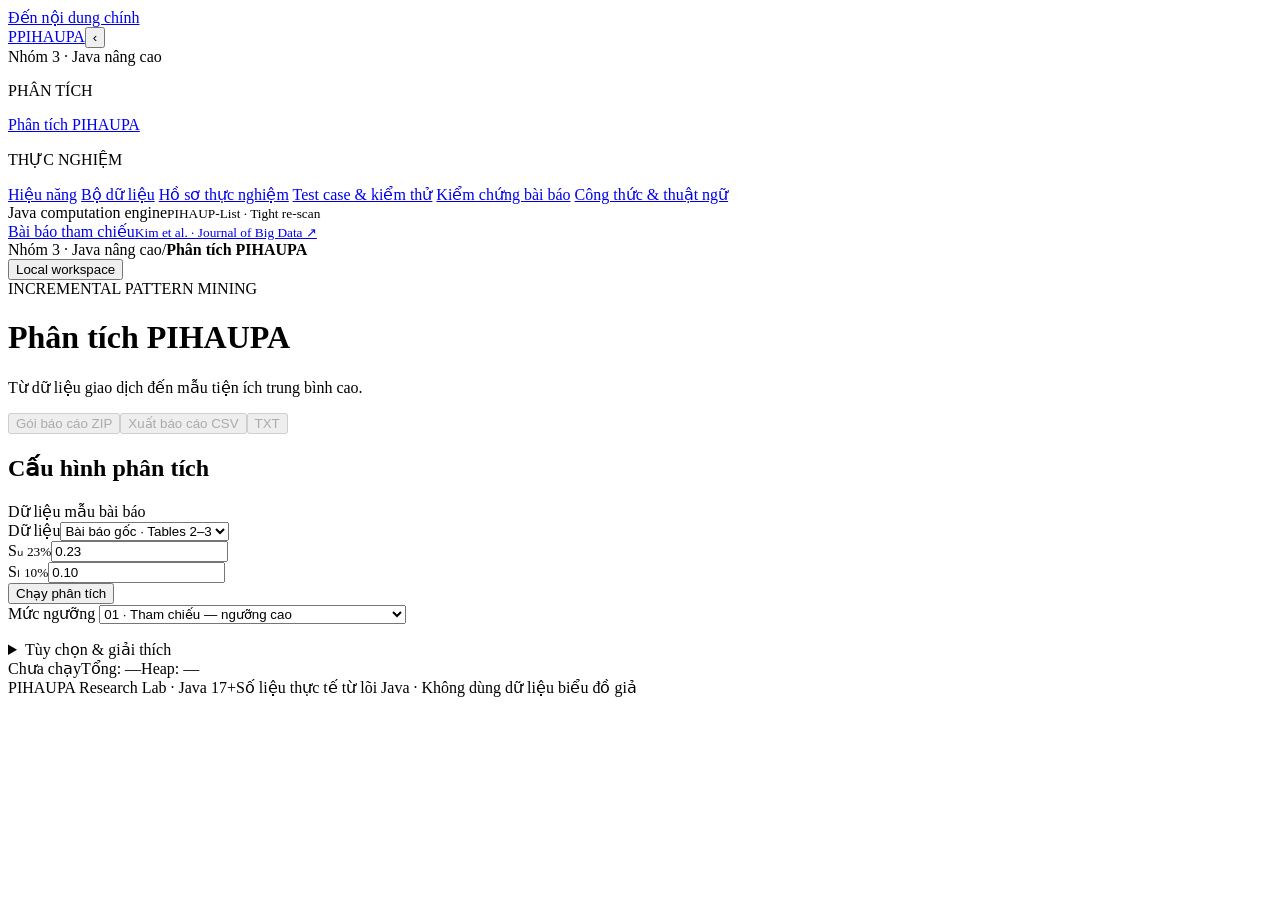
==== src/main/resources/static/index.html @ 7bbae304 "Enhance input source and experiment profile with insertion steps and original ratio; update UI for n" ====
<!doctype html>
<html lang="vi">
  <head>
    <meta charset="utf-8" />
    <meta name="viewport" content="width=device-width, initial-scale=1" />
    <meta
      name="description"
      content="Phòng thực nghiệm PIHAUPA — khai phá mẫu tiện ích trung bình trên dữ liệu tăng dần"
    />
    <title>PIHAUPA · Research Lab</title>
    <link rel="stylesheet" href="/styles.css" />
    <link rel="stylesheet" href="/report.css" />
    <script type="module" src="/app.js"></script>
  </head>

  <body>
    <a class="skip" href="#main">Đến nội dung chính</a>
    <aside class="sidebar" id="sidebar">
      <div class="sidebar-heading">
        <a class="brand" href="#overview"
          ><span class="brand-mark" aria-hidden="true">P</span><span>PIHAUPA</span></a
        ><button
          id="sidebar-hide"
          class="sidebar-control"
          type="button"
          aria-label="Ẩn thanh điều hướng"
          title="Ẩn thanh điều hướng"
        >
          ‹
        </button>
      </div>
      <div class="workspace">
        <div>Nhóm 3 · Java nâng cao</div>
      </div>
      <p class="nav-label">PHÂN TÍCH</p>
      <nav aria-label="Điều hướng chính">
        <a href="#overview" data-page="overview"
          ><span data-icon="overview"></span>Phân tích PIHAUPA</a
        >
      </nav>
      <p class="nav-label">THỰC NGHIỆM</p>
      <nav aria-label="Thực nghiệm và tài liệu">
        <a href="#measurements" data-page="measurements"
          ><span data-icon="measurements"></span>Hiệu năng</a
        >
        <a href="#datasets" data-page="datasets"><span data-icon="datasets"></span>Bộ dữ liệu</a>
        <a href="#runs" data-page="runs"><span data-icon="clock"></span>Hồ sơ thực nghiệm</a>
        <a href="#testcases" data-page="testcases"
          ><span data-icon="verification"></span>Test case & kiểm thử</a
        >
        <a href="#verification" data-page="verification"
          ><span data-icon="verification"></span>Kiểm chứng bài báo</a
        >
        <a href="#glossary" data-page="glossary"
          ><span data-icon="glossary"></span>Công thức & thuật ngữ</a
        >
      </nav>
      <div class="sidebar-note">
        <span class="status-dot"></span> Java computation engine<small
          >PIHAUP-List · Tight re-scan</small
        >
      </div>
      <a
        class="paper-link"
        href="https://doi.org/10.1186/s40537-025-01352-x"
        target="_blank"
        rel="noreferrer"
        ><span data-icon="glossary"></span
        ><span>Bài báo tham chiếu<small>Kim et al. · Journal of Big Data ↗</small></span></a
      >
    </aside>
    <div class="shell">
      <header class="topbar">
        <div class="topbar-navigation">
          <div>
            <span class="breadcrumb">Nhóm 3 · Java nâng cao</span><span class="crumb-sep">/</span
            ><strong id="breadcrumb">Phân tích PIHAUPA</strong>
          </div>
        </div>
        <div class="notification-anchor">
          <button
            id="notifications-toggle"
            class="local-badge"
            type="button"
            aria-expanded="false"
            aria-controls="notifications-panel"
          >
            <span class="status-dot"></span><span id="workspace-state">Local workspace</span
            ><span id="notification-count" class="notification-count" hidden>0</span>
          </button>
          <section
            id="notifications-panel"
            class="notifications-panel"
            aria-label="Thông báo xử lý"
            hidden
          >
            <div class="notification-head">
              <strong>Thông báo</strong
              ><button id="notifications-clear" type="button">Xóa lịch sử</button>
            </div>
            <ol id="notification-list">
              <li class="notification-empty">Chưa có thông báo.</li>
            </ol>
          </section>
        </div>
      </header>
      <main id="main" tabindex="-1">
        <div class="page-heading">
          <div>
            <div class="eyebrow">INCREMENTAL PATTERN MINING</div>
            <h1 id="page-title">Phân tích PIHAUPA</h1>
            <p id="page-description">Từ dữ liệu giao dịch đến mẫu tiện ích trung bình cao.</p>
          </div>
          <div class="heading-actions">
            <button class="button" id="export-zip" disabled>Gói báo cáo ZIP</button
            ><button class="button" id="export" disabled>
              <span data-icon="download"></span>Xuất báo cáo CSV</button
            ><button class="button" id="export-txt" disabled>TXT</button>
          </div>
        </div>
        <section id="run-panel" class="run-panel compact-run" aria-labelledby="run-title">
          <div class="run-intro">
            <h2 id="run-title">Cấu hình phân tích</h2>
            <span id="source-kind" class="tag blue">Dữ liệu mẫu bài báo</span>
          </div>
          <form id="run-form" novalidate>
            <div class="field source-field">
              <label for="source">Dữ liệu</label
              ><select id="source">
                <option value="paper">Bài báo gốc · Tables 2–3</option>
                <option value="upload">Tải tệp TXT lên…</option>
              </select>
            </div>
            <div class="field">
              <label for="su">Sᵤ <small id="su-percent">23%</small></label
              ><input
                id="su"
                aria-label="Ngưỡng trên Su"
                type="number"
                min="0.000001"
                max="1"
                step="any"
                value="0.23"
                required
              />
            </div>
            <div class="field">
              <label for="sl">Sₗ <small id="sl-percent">10%</small></label
              ><input
                id="sl"
                aria-label="Ngưỡng dưới Sl"
                type="number"
                min="0.000001"
                max="1"
                step="any"
                value="0.10"
                required
              />
            </div>
            <button class="button primary" id="run" type="submit">
              <span data-icon="play"></span>Chạy phân tích</button
            ><button type="button" class="button" id="cancel-run" hidden>Hủy lượt chạy</button>
            <div id="upload-fields" class="upload-fields" hidden>
              <div class="field">
                <label for="file">Tệp TXT</label><input id="file" type="file" accept=".txt" />
              </div>
              <div class="field">
                <label for="format">Định dạng TXT</label
                ><select id="format">
                  <option value="transactions">items:TU:itemUtilities</option>
                  <option value="quantitative">Định lượng · external + batch</option>
                </select>
              </div>
            </div>
            <div class="threshold-picker">
              <label for="threshold-mode">Mức ngưỡng</label>
              <select id="threshold-mode">
                <option value="reference">01 · Tham chiếu — ngưỡng cao</option>
                <option value="overview">02 · Tổng quan — Khuyến nghị · 70% / 50% r</option>
                <option value="extended">03 · Mở rộng — khảo sát thêm · 50% / 30% r</option>
                <option value="deep">04 · Ngưỡng thấp — khảo sát sâu · 25% / 10% r</option>
                <option value="custom">05 · Tự nhập — chủ động Sᵤ / Sₗ</option>
              </select>
              <p id="threshold-note" class="subtle" aria-live="polite"></p>
            </div>
            <details id="run-options" class="run-options">
              <summary>Tùy chọn & giải thích</summary>
              <div class="options-body">
                <p id="run-subtitle">Phân tích dữ liệu mẫu từ bài báo gốc.</p>
                <p id="source-hint">9 giao dịch · 6 item · 3 batch theo bài báo</p>
                <p id="preset-hint">Ngưỡng ví dụ bài báo · 0,23 = 23%.</p>
                <label class="check"
                  ><input id="compare" type="checkbox" />Đối chiếu Original / Tight · JVM
                  riêng</label
                >
                <label class="repeat-field" for="repeats"
                  >Số lượt đo
                  <select id="repeats">
                    <option value="1">1 lượt · chạy nhanh</option>
                    <option value="3">3 lượt + 1 warm-up</option>
                    <option value="5">5 lượt + 1 warm-up</option>
                  </select></label
                >
                <label class="repeat-field" for="size-percent"
                  >Kích thước dữ liệu
                  <select id="size-percent">
                    <option value="20">20% đầu tệp</option><option value="25">25% đầu tệp</option><option value="40">40% đầu tệp</option><option value="60">60% đầu tệp</option><option value="80">80% đầu tệp</option>
                    <option value="50">50% đầu tệp</option>
                    <option value="75">75% đầu tệp</option>
                    <option value="100" selected>100% · toàn bộ</option>
                  </select>
                </label>
                <button type="button" id="run-size-suite" class="button">
                  Thực nghiệm kích thước · 20 → 40 → 60 → 80 → 100%
                </button>
                <p class="subtle">
                  Giữ nguyên Sᵤ/Sₗ và số lượt đo. Các mẫu nhỏ lấy giao dịch đầu theo thứ tự gốc,
                  chia lại DB0/DB1/DB2. Vẫn đọc/kiểm tra toàn tệp; thời gian đọc không đại diện chi
                  phí đọc riêng phần mẫu. Đây là thực nghiệm hiệu năng, không phải testcase khẳng
                  định kết quả đúng.
                </p>
                <label class="repeat-field" for="insertion-steps">Chia batch
                  <select id="insertion-steps"><option value="0">Mặc định của nguồn</option><option value="9">OR + 9 lần chèn · như Fig. 8–9</option></select>
                </label>
                <label class="repeat-field" for="original-ratio">OR ban đầu
                  <select id="original-ratio"><option value="0.82">82% · dữ liệu dày</option><option value="0.955">95,5% · kịch bản Bms-pos</option><option value="0.998">99,8% · kịch bản Chainstore</option></select>
                </label>
                <div class="metric-details">
                  <span id="live-read">Đọc: —</span><span id="live-algorithm">Thuật toán: —</span
                  ><span id="live-heap-detail">Đỉnh heap lấy mẫu: —</span>
                </div>
                <div id="phase-trail" class="phase-trail" hidden></div>
                <div id="status" class="run-status" role="status" aria-live="polite" hidden></div>
              </div>
            </details>
          </form>
          <p id="pending-run" class="pending-note" hidden></p>
          <div id="live-metrics" class="live-metrics" role="status" aria-live="polite">
            <span id="live-phase">Chưa chạy</span><span id="live-total">Tổng: —</span
            ><span id="live-heap">Heap: —</span>
          </div>
        </section>
        <details id="progress-panel" class="progress process-log" hidden open>
          <summary>Nhật ký quy trình chạy</summary>
          <div class="run-progress-header">
            <strong id="run-progress-label">Đang chuẩn bị…</strong
            ><span id="run-progress-count"></span
            ><button type="button" id="cancel-active-job" class="button" hidden>
              Hủy lượt đang chạy
            </button>
          </div>
          <progress id="run-progress-bar" max="100" aria-label="Tiến độ các mốc xử lý"></progress>
          <p class="subtle" id="run-progress-note">
            Tiến độ theo mốc xử lý, không phải phần trăm thời gian.
          </p>
          <p id="current-operation" role="status" aria-live="polite">Chưa chạy.</p>
          <pre id="progress-log" aria-label="Nhật ký xử lý theo thời gian"></pre>
        </details>
        <div id="status-toast" class="status-toast" role="status" aria-live="polite" hidden></div>
        <div id="error" class="alert error" role="alert" hidden></div>
        <div id="content"></div>
        <footer class="footer">
          <span>PIHAUPA Research Lab <span class="footer-dot">·</span> Java 17+</span
          ><span>Số liệu thực tế từ lõi Java · Không dùng dữ liệu biểu đồ giả</span>
        </footer>
      </main>
    </div>
  </body>
</html>
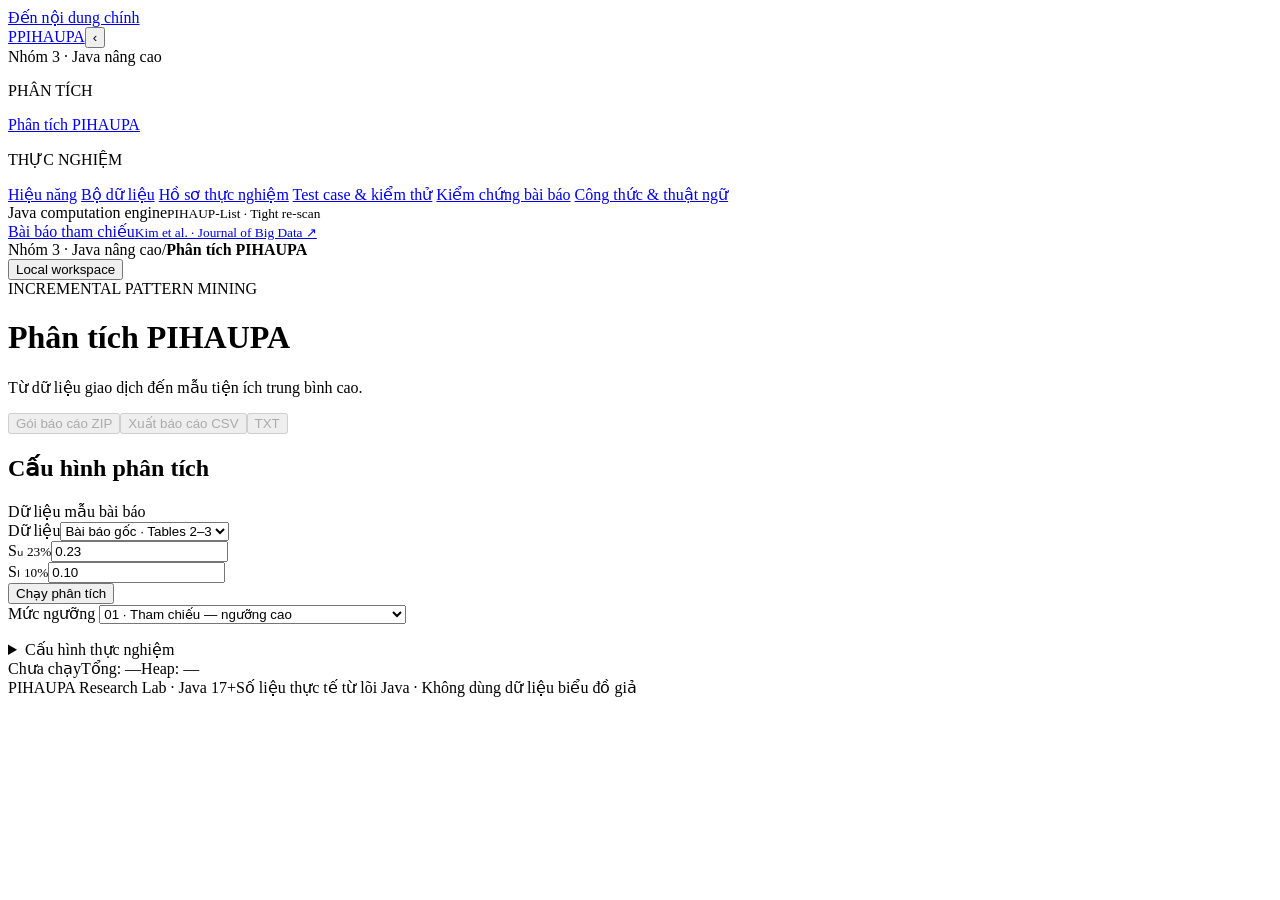
==== commit 620e1eb0: "Compact experiment settings and clarify reporting memory failures" ====
--- a/src/main/resources/static/index.html
+++ b/src/main/resources/static/index.html
@@ -176,7 +176,7 @@
               <label for="threshold-mode">Mức ngưỡng</label>
               <select id="threshold-mode">
                 <option value="reference">01 · Tham chiếu — ngưỡng cao</option>
-                <option value="overview">02 · Tổng quan — Khuyến nghị · 70% / 50% r</option>
+                <option value="overview">02 · Tổng quan · 70% / 50% r</option>
                 <option value="extended">03 · Mở rộng — khảo sát thêm · 50% / 30% r</option>
                 <option value="deep">04 · Ngưỡng thấp — khảo sát sâu · 25% / 10% r</option>
                 <option value="custom">05 · Tự nhập — chủ động Sᵤ / Sₗ</option>
@@ -184,47 +184,66 @@
               <p id="threshold-note" class="subtle" aria-live="polite"></p>
             </div>
             <details id="run-options" class="run-options">
-              <summary>Tùy chọn & giải thích</summary>
+              <summary>Cấu hình thực nghiệm</summary>
               <div class="options-body">
-                <p id="run-subtitle">Phân tích dữ liệu mẫu từ bài báo gốc.</p>
-                <p id="source-hint">9 giao dịch · 6 item · 3 batch theo bài báo</p>
-                <p id="preset-hint">Ngưỡng ví dụ bài báo · 0,23 = 23%.</p>
-                <label class="check"
-                  ><input id="compare" type="checkbox" />Đối chiếu Original / Tight · JVM
-                  riêng</label
-                >
-                <label class="repeat-field" for="repeats"
-                  >Số lượt đo
-                  <select id="repeats">
-                    <option value="1">1 lượt · chạy nhanh</option>
-                    <option value="3">3 lượt + 1 warm-up</option>
-                    <option value="5">5 lượt + 1 warm-up</option>
-                  </select></label
-                >
-                <label class="repeat-field" for="size-percent"
-                  >Kích thước dữ liệu
-                  <select id="size-percent">
-                    <option value="20">20% đầu tệp</option><option value="25">25% đầu tệp</option><option value="40">40% đầu tệp</option><option value="60">60% đầu tệp</option><option value="80">80% đầu tệp</option>
-                    <option value="50">50% đầu tệp</option>
-                    <option value="75">75% đầu tệp</option>
-                    <option value="100" selected>100% · toàn bộ</option>
-                  </select>
-                </label>
-                <button type="button" id="run-size-suite" class="button">
-                  Thực nghiệm kích thước · 20 → 40 → 60 → 80 → 100%
-                </button>
-                <p class="subtle">
-                  Giữ nguyên Sᵤ/Sₗ và số lượt đo. Các mẫu nhỏ lấy giao dịch đầu theo thứ tự gốc,
-                  chia lại DB0/DB1/DB2. Vẫn đọc/kiểm tra toàn tệp; thời gian đọc không đại diện chi
-                  phí đọc riêng phần mẫu. Đây là thực nghiệm hiệu năng, không phải testcase khẳng
-                  định kết quả đúng.
-                </p>
-                <label class="repeat-field" for="insertion-steps">Chia batch
-                  <select id="insertion-steps"><option value="0">Mặc định của nguồn</option><option value="9">OR + 9 lần chèn · như Fig. 8–9</option></select>
-                </label>
-                <label class="repeat-field" for="original-ratio">OR ban đầu
-                  <select id="original-ratio"><option value="0.82">82% · dữ liệu dày</option><option value="0.955">95,5% · kịch bản Bms-pos</option><option value="0.998">99,8% · kịch bản Chainstore</option></select>
-                </label>
+                <div class="config-grid">
+                  <label class="config-field" for="repeats"
+                    >Số lượt đo<select id="repeats">
+                      <option value="1">1 lượt</option>
+                      <option value="3">3 lượt + 1 warm-up</option>
+                      <option value="5">5 lượt + 1 warm-up</option>
+                    </select></label
+                  >
+                  <label class="config-field" for="size-percent"
+                    >Dữ liệu sử dụng<select id="size-percent">
+                      <option value="20">20%</option>
+                      <option value="25">25%</option>
+                      <option value="40">40%</option>
+                      <option value="50">50%</option>
+                      <option value="60">60%</option>
+                      <option value="75">75%</option>
+                      <option value="80">80%</option>
+                      <option value="100" selected>100% · toàn bộ</option>
+                    </select></label
+                  >
+                  <label class="config-field" for="insertion-steps"
+                    >Chia batch<select id="insertion-steps">
+                      <option value="0">Mặc định của nguồn</option>
+                      <option value="9">OR + 9 lần chèn</option>
+                    </select></label
+                  >
+                  <label class="config-field" for="original-ratio"
+                    >OR · tỷ lệ DB0<select id="original-ratio">
+                      <option value="0.82">82% · dữ liệu dày</option>
+                      <option value="0.955">95,5% · Bms-pos</option>
+                      <option value="0.998">99,8% · Chainstore</option>
+                    </select></label
+                  >
+                </div>
+                <div class="config-actions">
+                  <label class="check"
+                    ><input id="compare" type="checkbox" /><span
+                      >Đối chiếu Original / Tight<small>Chạy thêm hai JVM riêng</small></span
+                    ></label
+                  ><button type="button" id="run-size-suite" class="button">
+                    Đo dãy 20 → 100%
+                  </button>
+                </div>
+                <details class="config-help">
+                  <summary>Giải thích cấu hình</summary>
+                  <p id="run-subtitle">Phân tích dữ liệu mẫu từ bài báo gốc.</p>
+                  <p id="source-hint">9 giao dịch · 6 item · 3 batch theo bài báo</p>
+                  <p id="preset-hint">Ngưỡng ví dụ bài báo · 0,23 = 23%.</p>
+                  <p>
+                    Dãy kích thước: 20/40/60/80/100%, giữ ngưỡng và số lượt đo. Lấy phần đầu theo
+                    thứ tự gốc; vẫn đọc và kiểm tra toàn tệp. Đây là thực nghiệm hiệu năng, không
+                    phải testcase.
+                  </p>
+                  <p>
+                    OR chỉ áp dụng khi chọn 9 lần chèn. Đo lặp và đối chiếu tăng tổng số lượt khai
+                    phá; 1 lượt không đảm bảo chạy nhanh khi ngưỡng thấp.
+                  </p>
+                </details>
                 <div class="metric-details">
                   <span id="live-read">Đọc: —</span><span id="live-algorithm">Thuật toán: —</span
                   ><span id="live-heap-detail">Đỉnh heap lấy mẫu: —</span>
@@ -241,7 +260,10 @@
           </div>
         </section>
         <details id="progress-panel" class="progress process-log" hidden open>
-          <summary>Nhật ký quy trình chạy</summary>
+          <summary>
+            Nhật ký quy trình chạy
+            <span id="run-elapsed-summary" class="run-elapsed">00:00:00</span>
+          </summary>
           <div class="run-progress-header">
             <strong id="run-progress-label">Đang chuẩn bị…</strong
             ><span id="run-progress-count"></span
@@ -253,6 +275,8 @@
           <p class="subtle" id="run-progress-note">
             Tiến độ theo mốc xử lý, không phải phần trăm thời gian.
           </p>
+          <p id="run-job-source" class="subtle"></p>
+          <p id="run-workload" class="run-workload" hidden></p>
           <p id="current-operation" role="status" aria-live="polite">Chưa chạy.</p>
           <pre id="progress-log" aria-label="Nhật ký xử lý theo thời gian"></pre>
         </details>
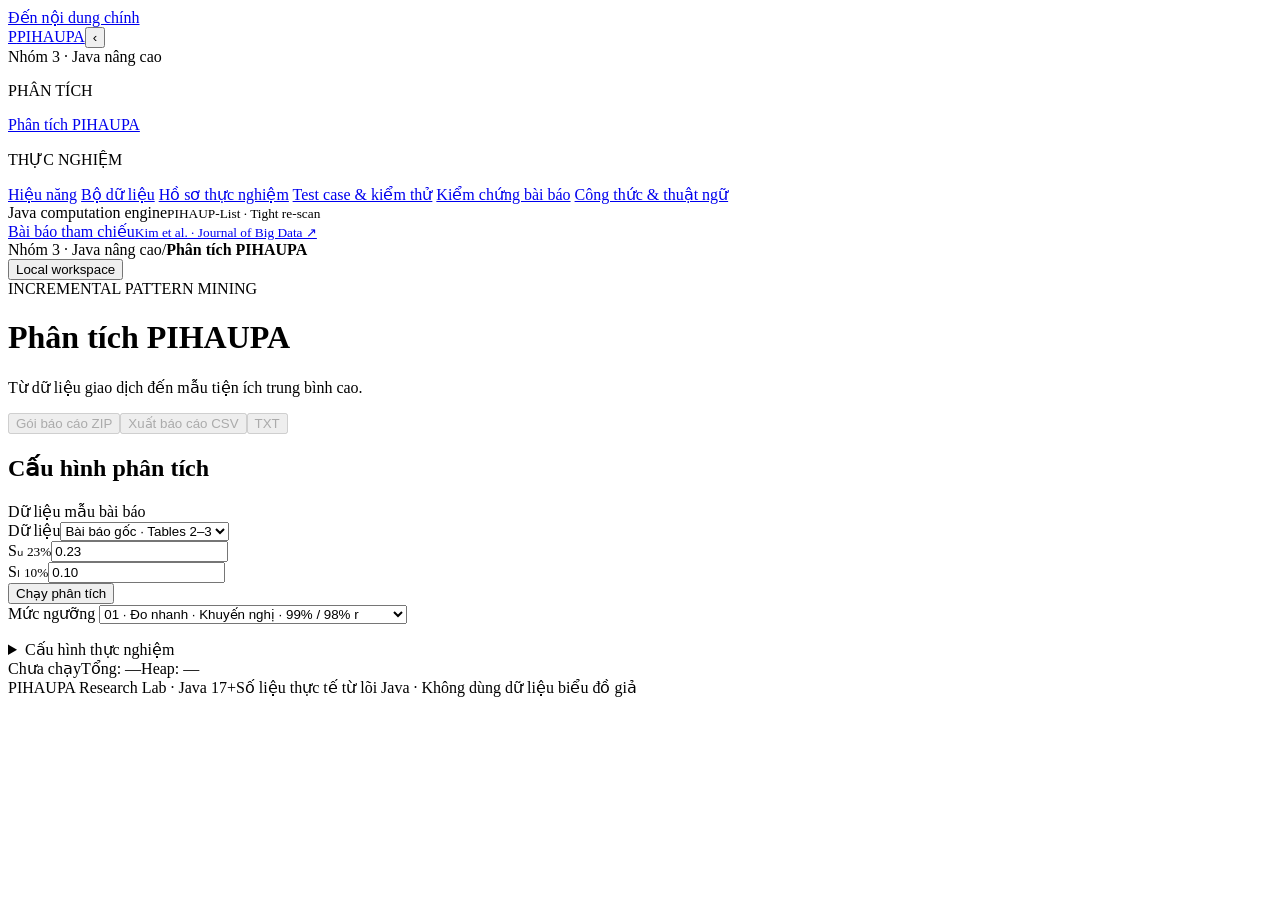
==== commit 35a3566c: "Add measured quick and balanced threshold presets for all supplied datasets" ====
--- a/src/main/resources/static/index.html
+++ b/src/main/resources/static/index.html
@@ -175,11 +175,13 @@
             <div class="threshold-picker">
               <label for="threshold-mode">Mức ngưỡng</label>
               <select id="threshold-mode">
-                <option value="reference">01 · Tham chiếu — ngưỡng cao</option>
-                <option value="overview">02 · Tổng quan · 70% / 50% r</option>
-                <option value="extended">03 · Mở rộng — khảo sát thêm · 50% / 30% r</option>
-                <option value="deep">04 · Ngưỡng thấp — khảo sát sâu · 25% / 10% r</option>
-                <option value="custom">05 · Tự nhập — chủ động Sᵤ / Sₗ</option>
+                <option value="quick">01 · Đo nhanh · Khuyến nghị · 99% / 98% r</option>
+                <option value="balanced">02 · Cân bằng · 95% / 90% r</option>
+                <option value="reference">03 · Tham chiếu nguồn</option>
+                <option value="overview">04 · Tổng quan · 70% / 50% r</option>
+                <option value="extended">05 · Mở rộng · 50% / 30% r</option>
+                <option value="deep">06 · Chuyên sâu · Có thể chạy lâu · 25% / 10% r</option>
+                <option value="custom">07 · Tự nhập Sᵤ / Sₗ</option>
               </select>
               <p id="threshold-note" class="subtle" aria-live="polite"></p>
             </div>
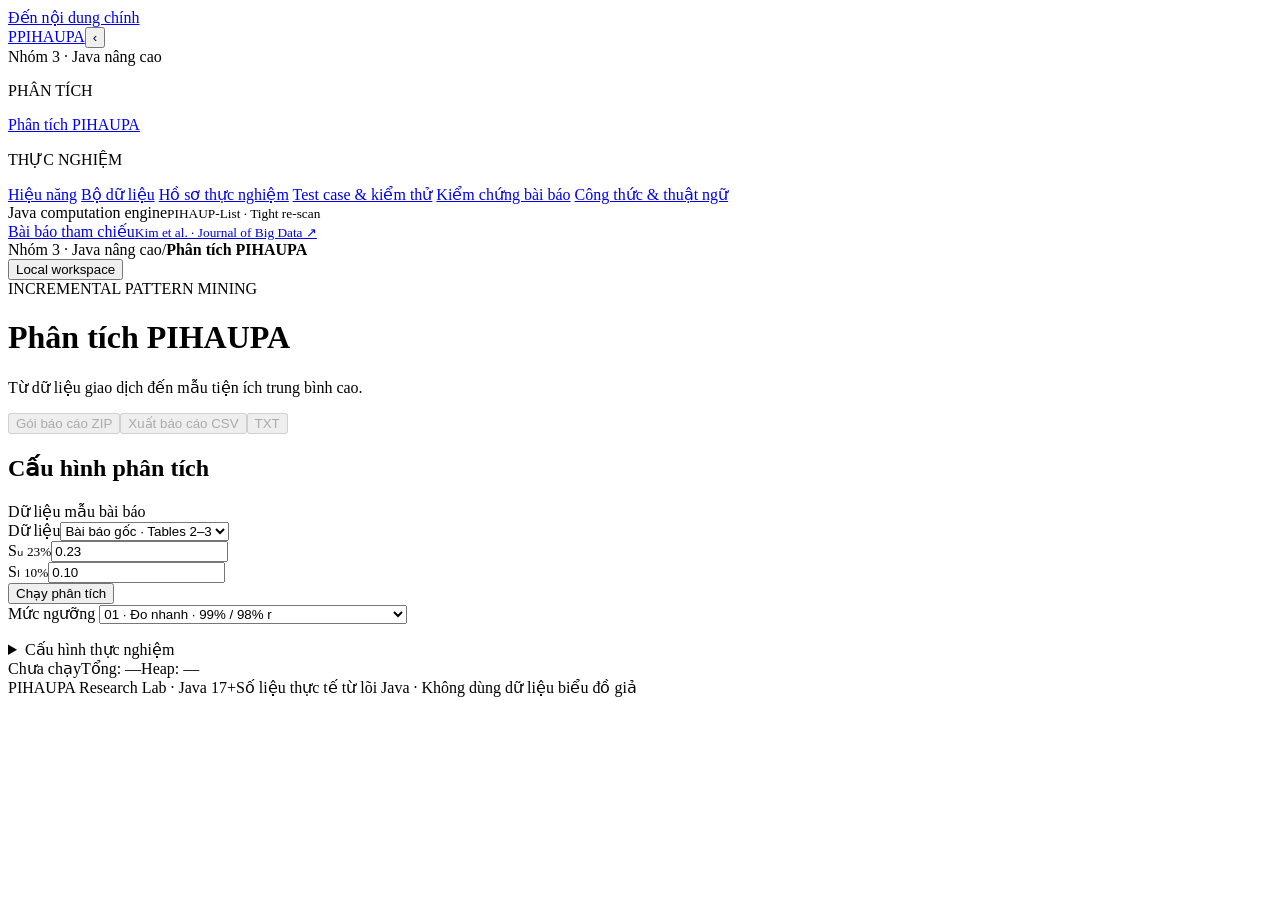
==== commit 6b534082: "Calibrate per-dataset survey thresholds with repeated mining runs" ====
--- a/src/main/resources/static/index.html
+++ b/src/main/resources/static/index.html
@@ -175,13 +175,14 @@
             <div class="threshold-picker">
               <label for="threshold-mode">Mức ngưỡng</label>
               <select id="threshold-mode">
-                <option value="quick">01 · Đo nhanh · Khuyến nghị · 99% / 98% r</option>
-                <option value="balanced">02 · Cân bằng · 95% / 90% r</option>
-                <option value="reference">03 · Tham chiếu nguồn</option>
-                <option value="overview">04 · Tổng quan · 70% / 50% r</option>
-                <option value="extended">05 · Mở rộng · 50% / 30% r</option>
-                <option value="deep">06 · Chuyên sâu · Có thể chạy lâu · 25% / 10% r</option>
-                <option value="custom">07 · Tự nhập Sᵤ / Sₗ</option>
+                <option value="quick">01 · Đo nhanh · 99% / 98% r</option>
+                <option value="survey">02 · Khảo sát · Khuyến nghị · Theo từng tệp</option>
+                <option value="balanced">03 · Cân bằng · 95% / 90% r</option>
+                <option value="reference">04 · Tham chiếu nguồn</option>
+                <option value="overview">05 · Tổng quan · 70% / 50% r</option>
+                <option value="extended">06 · Mở rộng · 50% / 30% r</option>
+                <option value="deep">07 · Chuyên sâu · Có thể chạy lâu · 25% / 10% r</option>
+                <option value="custom">08 · Tự nhập Sᵤ / Sₗ</option>
               </select>
               <p id="threshold-note" class="subtle" aria-live="polite"></p>
             </div>
@@ -192,7 +193,7 @@
                   <label class="config-field" for="repeats"
                     >Số lượt đo<select id="repeats">
                       <option value="1">1 lượt</option>
-                      <option value="3">3 lượt + 1 warm-up</option>
+                      <option value="3" selected>3 lượt + 1 warm-up · Khuyến nghị</option>
                       <option value="5">5 lượt + 1 warm-up</option>
                     </select></label
                   >
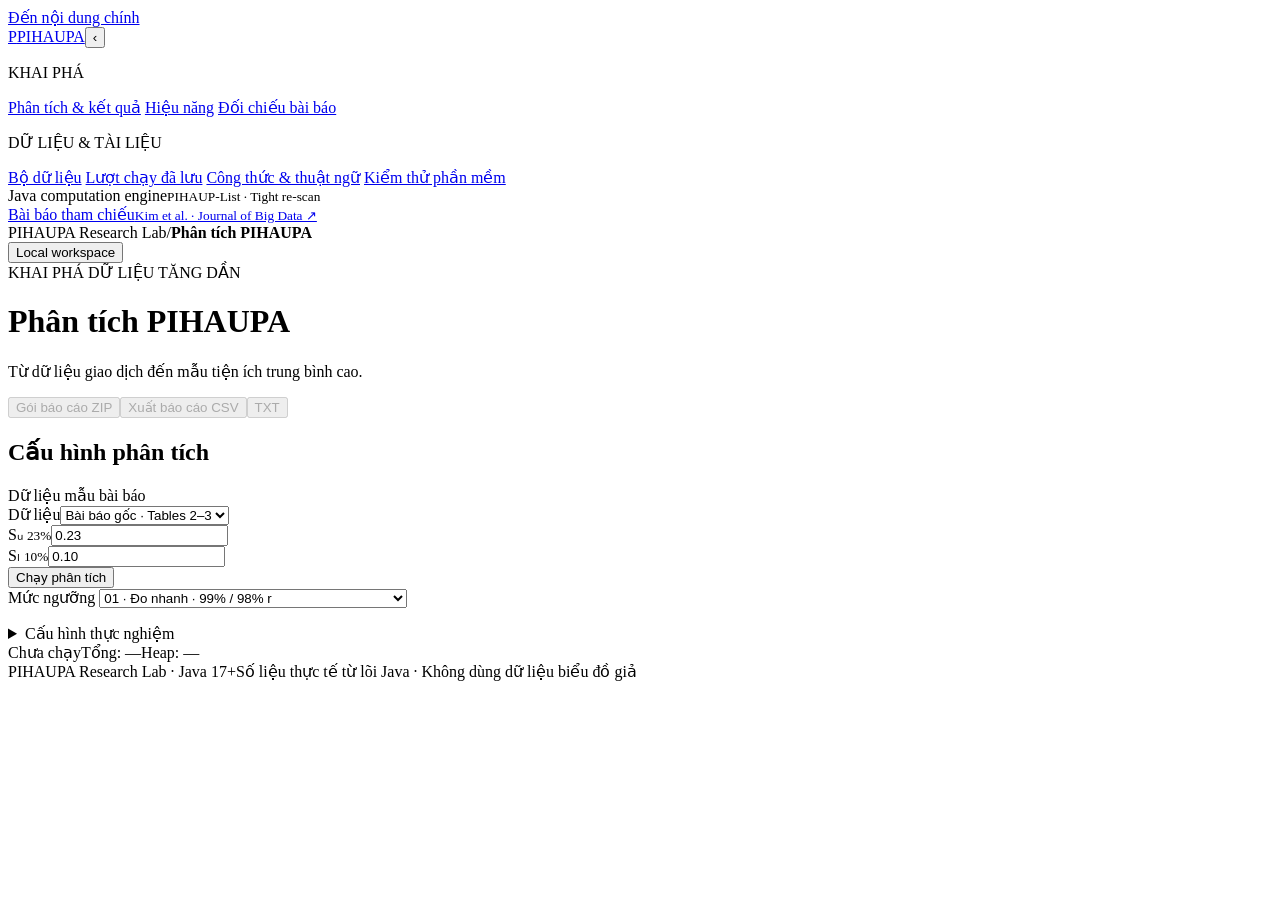
==== commit 934a8d7e: "Simplify research UI and align runtime presentation with paper metrics" ====
--- a/src/main/resources/static/index.html
+++ b/src/main/resources/static/index.html
@@ -29,30 +29,27 @@
           ‹
         </button>
       </div>
-      <div class="workspace">
-        <div>Nhóm 3 · Java nâng cao</div>
-      </div>
-      <p class="nav-label">PHÂN TÍCH</p>
+      <p class="nav-label">KHAI PHÁ</p>
       <nav aria-label="Điều hướng chính">
         <a href="#overview" data-page="overview"
-          ><span data-icon="overview"></span>Phân tích PIHAUPA</a
-        >
-      </nav>
-      <p class="nav-label">THỰC NGHIỆM</p>
-      <nav aria-label="Thực nghiệm và tài liệu">
+          ><span data-icon="overview"></span>Phân tích & kết quả</a
+        >
         <a href="#measurements" data-page="measurements"
           ><span data-icon="measurements"></span>Hiệu năng</a
         >
+        <a href="#verification" data-page="verification"
+          ><span data-icon="verification"></span>Đối chiếu bài báo</a
+        >
+      </nav>
+      <p class="nav-label">DỮ LIỆU & TÀI LIỆU</p>
+      <nav aria-label="Dữ liệu và tài liệu">
         <a href="#datasets" data-page="datasets"><span data-icon="datasets"></span>Bộ dữ liệu</a>
-        <a href="#runs" data-page="runs"><span data-icon="clock"></span>Hồ sơ thực nghiệm</a>
-        <a href="#testcases" data-page="testcases"
-          ><span data-icon="verification"></span>Test case & kiểm thử</a
-        >
-        <a href="#verification" data-page="verification"
-          ><span data-icon="verification"></span>Kiểm chứng bài báo</a
-        >
+        <a href="#runs" data-page="runs"><span data-icon="clock"></span>Lượt chạy đã lưu</a>
         <a href="#glossary" data-page="glossary"
           ><span data-icon="glossary"></span>Công thức & thuật ngữ</a
+        >
+        <a href="#testcases" data-page="testcases"
+          ><span data-icon="verification"></span>Kiểm thử phần mềm</a
         >
       </nav>
       <div class="sidebar-note">
@@ -73,7 +70,7 @@
       <header class="topbar">
         <div class="topbar-navigation">
           <div>
-            <span class="breadcrumb">Nhóm 3 · Java nâng cao</span><span class="crumb-sep">/</span
+            <span class="breadcrumb">PIHAUPA Research Lab</span><span class="crumb-sep">/</span
             ><strong id="breadcrumb">Phân tích PIHAUPA</strong>
           </div>
         </div>
@@ -107,7 +104,7 @@
       <main id="main" tabindex="-1">
         <div class="page-heading">
           <div>
-            <div class="eyebrow">INCREMENTAL PATTERN MINING</div>
+            <div class="eyebrow">KHAI PHÁ DỮ LIỆU TĂNG DẦN</div>
             <h1 id="page-title">Phân tích PIHAUPA</h1>
             <p id="page-description">Từ dữ liệu giao dịch đến mẫu tiện ích trung bình cao.</p>
           </div>
@@ -190,13 +187,7 @@
               <summary>Cấu hình thực nghiệm</summary>
               <div class="options-body">
                 <div class="config-grid">
-                  <label class="config-field" for="repeats"
-                    >Số lượt đo<select id="repeats">
-                      <option value="1">1 lượt</option>
-                      <option value="3" selected>3 lượt + 1 warm-up · Khuyến nghị</option>
-                      <option value="5">5 lượt + 1 warm-up</option>
-                    </select></label
-                  >
+                  <input type="hidden" id="repeats" value="1" />
                   <label class="config-field" for="size-percent"
                     >Dữ liệu sử dụng<select id="size-percent">
                       <option value="20">20%</option>
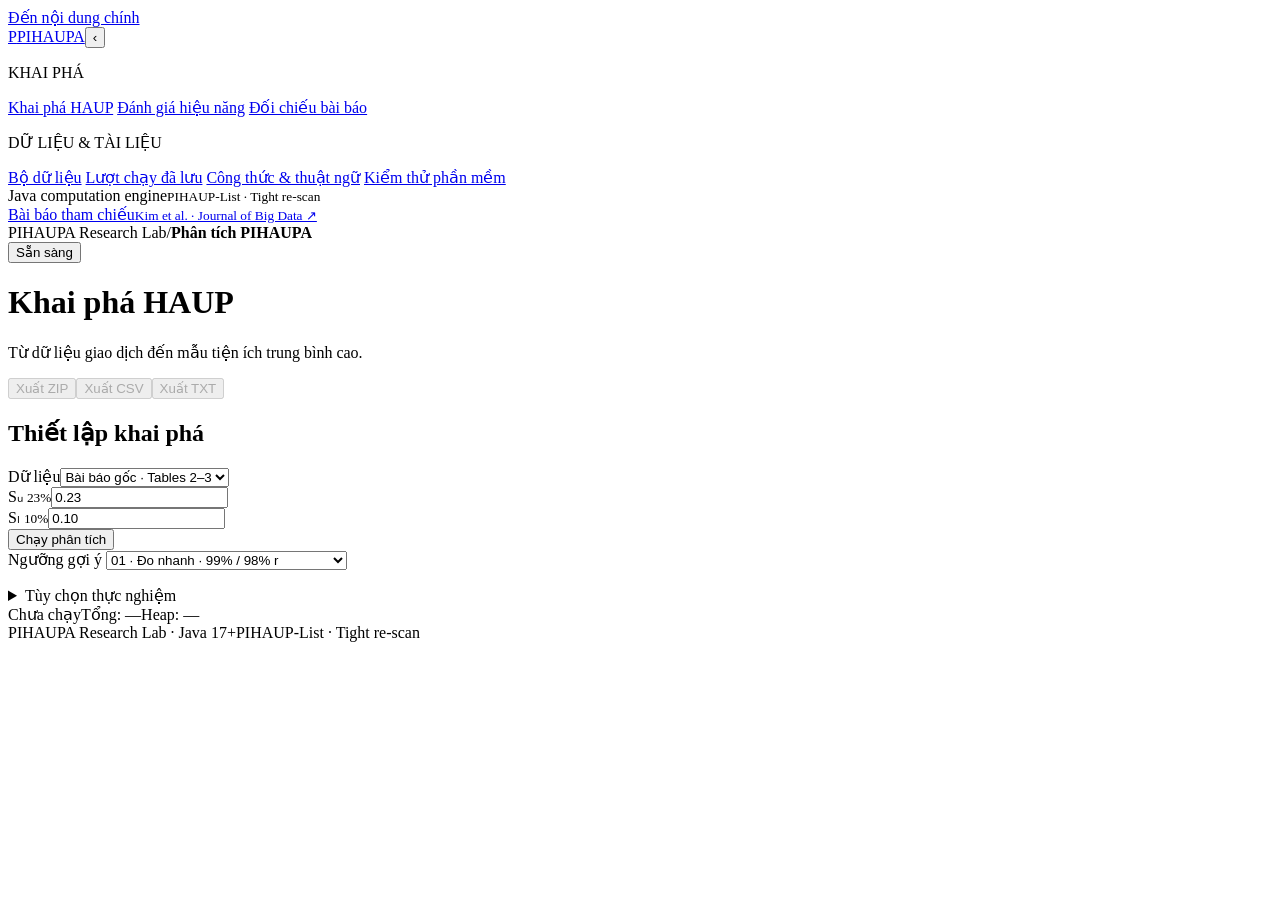
==== commit 030952e5: "Refine research terminology and reduce repetitive UI labels" ====
--- a/src/main/resources/static/index.html
+++ b/src/main/resources/static/index.html
@@ -31,11 +31,9 @@
       </div>
       <p class="nav-label">KHAI PHÁ</p>
       <nav aria-label="Điều hướng chính">
-        <a href="#overview" data-page="overview"
-          ><span data-icon="overview"></span>Phân tích & kết quả</a
-        >
+        <a href="#overview" data-page="overview"><span data-icon="overview"></span>Khai phá HAUP</a>
         <a href="#measurements" data-page="measurements"
-          ><span data-icon="measurements"></span>Hiệu năng</a
+          ><span data-icon="measurements"></span>Đánh giá hiệu năng</a
         >
         <a href="#verification" data-page="verification"
           ><span data-icon="verification"></span>Đối chiếu bài báo</a
@@ -82,7 +80,7 @@
             aria-expanded="false"
             aria-controls="notifications-panel"
           >
-            <span class="status-dot"></span><span id="workspace-state">Local workspace</span
+            <span class="status-dot"></span><span id="workspace-state">Sẵn sàng</span
             ><span id="notification-count" class="notification-count" hidden>0</span>
           </button>
           <section
@@ -104,21 +102,20 @@
       <main id="main" tabindex="-1">
         <div class="page-heading">
           <div>
-            <div class="eyebrow">KHAI PHÁ DỮ LIỆU TĂNG DẦN</div>
-            <h1 id="page-title">Phân tích PIHAUPA</h1>
+            <h1 id="page-title">Khai phá HAUP</h1>
             <p id="page-description">Từ dữ liệu giao dịch đến mẫu tiện ích trung bình cao.</p>
           </div>
           <div class="heading-actions">
-            <button class="button" id="export-zip" disabled>Gói báo cáo ZIP</button
+            <button class="button" id="export-zip" disabled>Xuất ZIP</button
             ><button class="button" id="export" disabled>
-              <span data-icon="download"></span>Xuất báo cáo CSV</button
-            ><button class="button" id="export-txt" disabled>TXT</button>
+              <span data-icon="download"></span>Xuất CSV</button
+            ><button class="button" id="export-txt" disabled>Xuất TXT</button>
           </div>
         </div>
         <section id="run-panel" class="run-panel compact-run" aria-labelledby="run-title">
           <div class="run-intro">
-            <h2 id="run-title">Cấu hình phân tích</h2>
-            <span id="source-kind" class="tag blue">Dữ liệu mẫu bài báo</span>
+            <h2 id="run-title">Thiết lập khai phá</h2>
+            <span id="source-kind" class="tag blue" hidden>Dữ liệu mẫu bài báo</span>
           </div>
           <form id="run-form" novalidate>
             <div class="field source-field">
@@ -132,7 +129,7 @@
               <label for="su">Sᵤ <small id="su-percent">23%</small></label
               ><input
                 id="su"
-                aria-label="Ngưỡng trên Su"
+                aria-label="Ngưỡng trên Sᵤ"
                 type="number"
                 min="0.000001"
                 max="1"
@@ -145,7 +142,7 @@
               <label for="sl">Sₗ <small id="sl-percent">10%</small></label
               ><input
                 id="sl"
-                aria-label="Ngưỡng dưới Sl"
+                aria-label="Ngưỡng dưới Sₗ"
                 type="number"
                 min="0.000001"
                 max="1"
@@ -170,21 +167,21 @@
               </div>
             </div>
             <div class="threshold-picker">
-              <label for="threshold-mode">Mức ngưỡng</label>
+              <label for="threshold-mode">Ngưỡng gợi ý</label>
               <select id="threshold-mode">
                 <option value="quick">01 · Đo nhanh · 99% / 98% r</option>
-                <option value="survey">02 · Khảo sát · Khuyến nghị · Theo từng tệp</option>
+                <option value="survey">02 · Khảo sát theo tệp · Khuyến nghị</option>
                 <option value="balanced">03 · Cân bằng · 95% / 90% r</option>
-                <option value="reference">04 · Tham chiếu nguồn</option>
+                <option value="reference">04 · Theo ví dụ nguồn</option>
                 <option value="overview">05 · Tổng quan · 70% / 50% r</option>
                 <option value="extended">06 · Mở rộng · 50% / 30% r</option>
-                <option value="deep">07 · Chuyên sâu · Có thể chạy lâu · 25% / 10% r</option>
+                <option value="deep">07 · Khảo sát sâu · 25% / 10% r</option>
                 <option value="custom">08 · Tự nhập Sᵤ / Sₗ</option>
               </select>
               <p id="threshold-note" class="subtle" aria-live="polite"></p>
             </div>
             <details id="run-options" class="run-options">
-              <summary>Cấu hình thực nghiệm</summary>
+              <summary>Tùy chọn thực nghiệm</summary>
               <div class="options-body">
                 <div class="config-grid">
                   <input type="hidden" id="repeats" value="1" />
@@ -201,13 +198,13 @@
                     </select></label
                   >
                   <label class="config-field" for="insertion-steps"
-                    >Chia batch<select id="insertion-steps">
+                    >Phân chia dữ liệu<select id="insertion-steps">
                       <option value="0">Mặc định của nguồn</option>
                       <option value="9">OR + 9 lần chèn</option>
                     </select></label
                   >
                   <label class="config-field" for="original-ratio"
-                    >OR · tỷ lệ DB0<select id="original-ratio">
+                    >Tỷ lệ dữ liệu ban đầu (OR)<select id="original-ratio">
                       <option value="0.82">82% · dữ liệu dày</option>
                       <option value="0.955">95,5% · Bms-pos</option>
                       <option value="0.998">99,8% · Chainstore</option>
@@ -255,7 +252,7 @@
         </section>
         <details id="progress-panel" class="progress process-log" hidden open>
           <summary>
-            Nhật ký quy trình chạy
+            Nhật ký thực thi
             <span id="run-elapsed-summary" class="run-elapsed">00:00:00</span>
           </summary>
           <div class="run-progress-header">
@@ -279,7 +276,7 @@
         <div id="content"></div>
         <footer class="footer">
           <span>PIHAUPA Research Lab <span class="footer-dot">·</span> Java 17+</span
-          ><span>Số liệu thực tế từ lõi Java · Không dùng dữ liệu biểu đồ giả</span>
+          ><span>PIHAUP-List · Tight re-scan</span>
         </footer>
       </main>
     </div>
